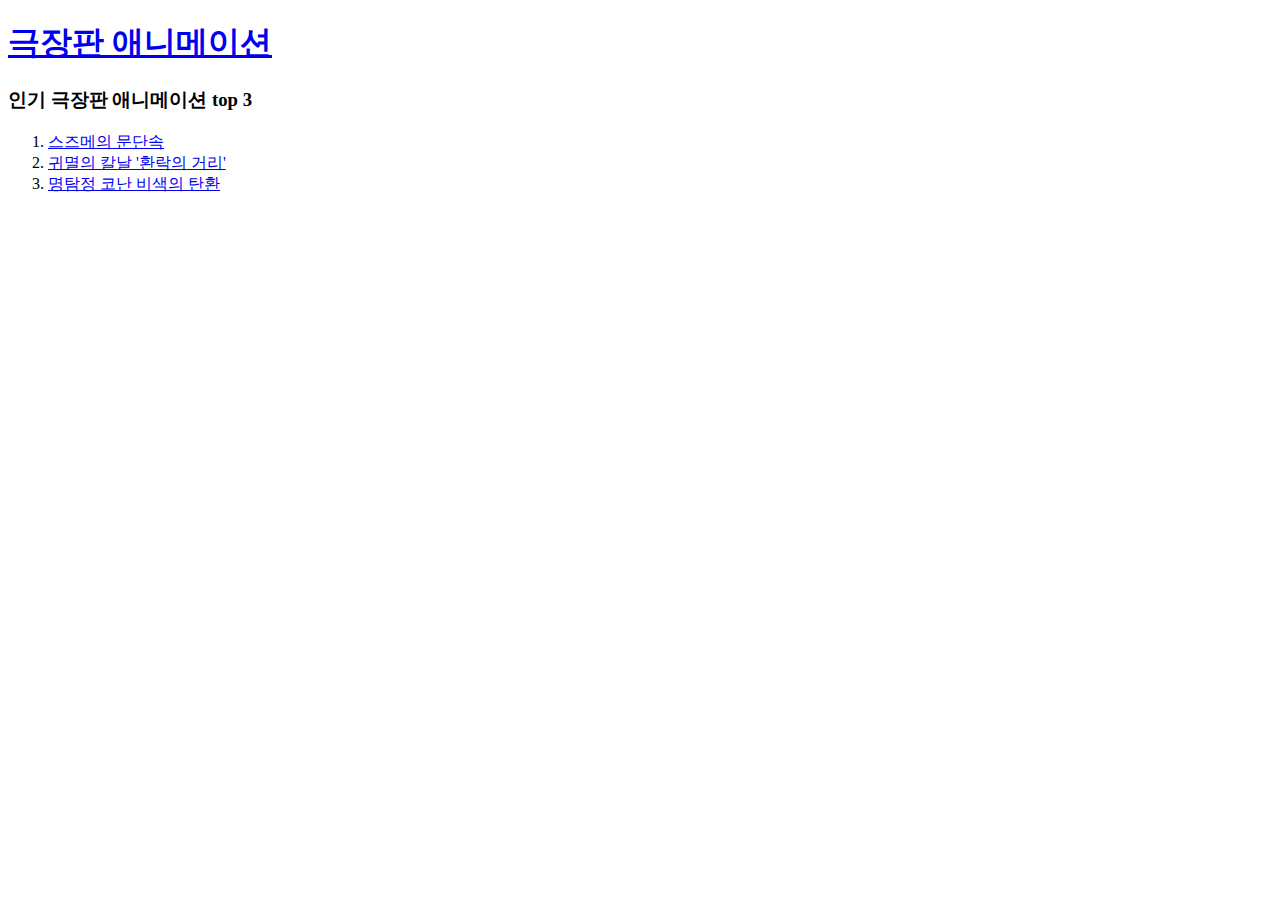
==== index.html @ 13418882 "웹사이트 완성!!!" ====
<!doctype HTML>
<html>
<head>
<title>재밌는 극장판 애니메이션</title>
<meta charset="utf-8">
</head>
<body>
  <h1><a href="index.html">극장판 애니메이션</a></h1>
  <h3>인기 극장판 애니메이션 top 3</h3>
<ol>
<li><a href="1.html">스즈메의 문단속</a></li>
<li><a href="2.html">귀멸의 칼날 '환락의 거리'</a></li>
<li><a href="3.html">명탐정 코난 비색의 탄환</a></li>
</ol>

</body>
</html>
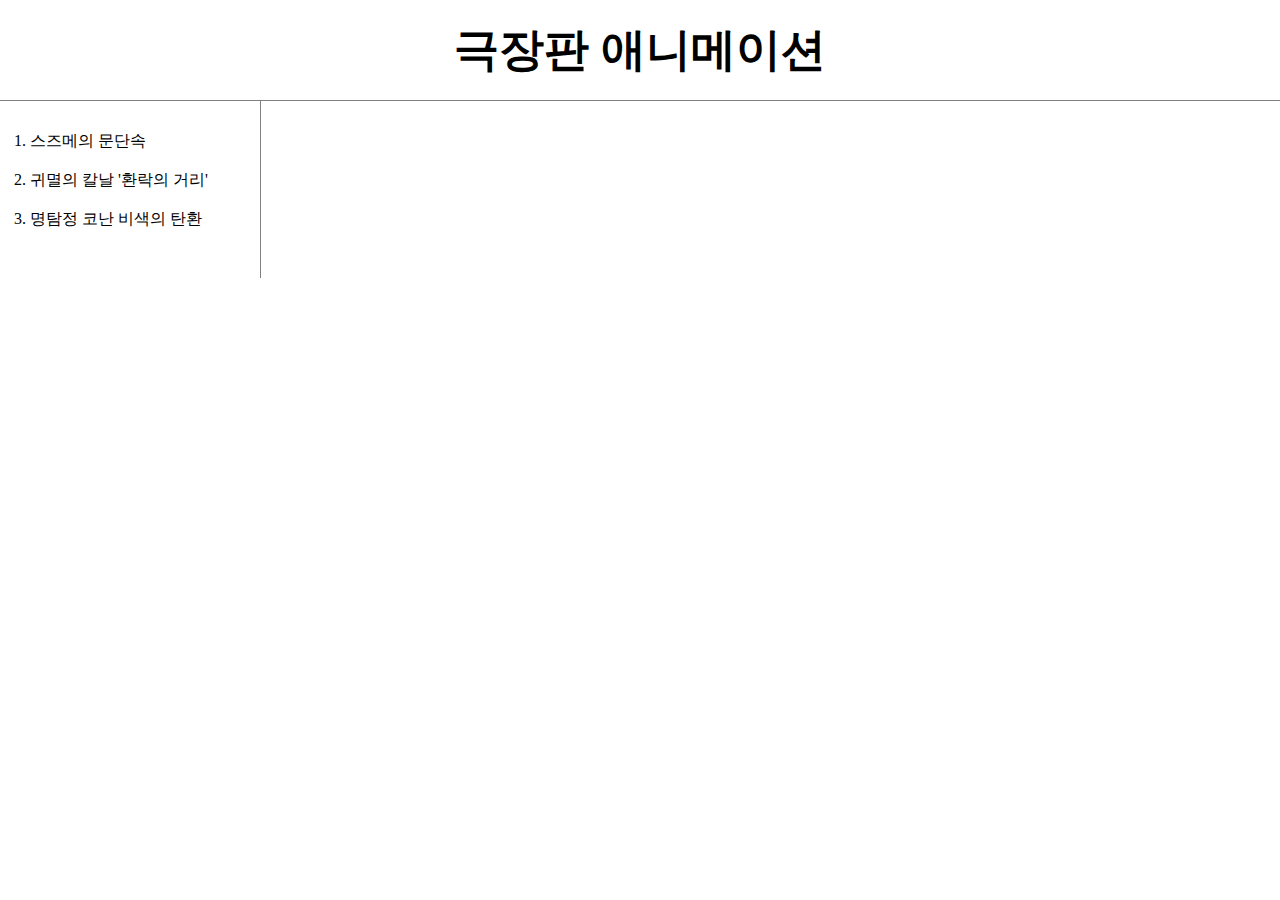
==== commit bc8c4bbc: "css 추가" ====
--- a/index.html
+++ b/index.html
@@ -1,17 +1,37 @@
 <!doctype HTML>
 <html>
 <head>
-<title>재밌는 극장판 애니메이션</title>
-<meta charset="utf-8">
-</head>
+  <title>재밌는 극장판 애니메이션</title>
+  <meta charset="utf-8">
+  <link rel="stylesheet" href="style.css">
+  </head>
 <body>
   <h1><a href="index.html">극장판 애니메이션</a></h1>
-  <h3>인기 극장판 애니메이션 top 3</h3>
-<ol>
-<li><a href="1.html">스즈메의 문단속</a></li>
-<li><a href="2.html">귀멸의 칼날 '환락의 거리'</a></li>
-<li><a href="3.html">명탐정 코난 비색의 탄환</a></li>
-</ol>
-
+<div id="grid">
+  <ol>
+    <li><a href="1.html">스즈메의 문단속</a></li><br>
+    <li><a href="2.html">귀멸의 칼날 '환락의 거리'</a></li><br>
+    <li><a href="3.html">명탐정 코난 비색의 탄환</a></li><br>
+  </ol>
+</div>
+<div id="disqus_thread"></div>
+<script>
+    /**
+    *  RECOMMENDED CONFIGURATION VARIABLES: EDIT AND UNCOMMENT THE SECTION BELOW TO INSERT DYNAMIC VALUES FROM YOUR PLATFORM OR CMS.
+    *  LEARN WHY DEFINING THESE VARIABLES IS IMPORTANT: https://disqus.com/admin/universalcode/#configuration-variables    */
+    /*
+    var disqus_config = function () {
+    this.page.url = PAGE_URL;  // Replace PAGE_URL with your page's canonical URL variable
+    this.page.identifier = PAGE_IDENTIFIER; // Replace PAGE_IDENTIFIER with your page's unique identifier variable
+    };
+    */
+    (function() { // DON'T EDIT BELOW THIS LINE
+    var d = document, s = d.createElement('script');
+    s.src = 'https://movieanime-1.disqus.com/embed.js';
+    s.setAttribute('data-timestamp', +new Date());
+    (d.head || d.body).appendChild(s);
+    })();
+</script>
+<noscript>Please enable JavaScript to view the <a href="https://disqus.com/?ref_noscript">comments powered by Disqus.</a></noscript>
 </body>
 </html>
--- a/style.css
+++ b/style.css
@@ -0,0 +1,27 @@
+a{
+    color: black;
+    text-decoration: none;
+  }
+  h1{
+    font-size: 45px;
+    text-align: center;
+    border-bottom: 1px gray solid;
+    margin: 0px;
+    padding: 20px;
+  }
+  ol{
+    border-right: 1px gray solid;
+    width: 200px;
+    margin: 0px;
+    padding: 30px;
+  }
+  body{
+    margin: 0px;
+  }
+#grid{
+  display: grid;
+  grid-template-columns: 250px 1fr;
+}
+#article{
+  padding-left: 25px;
+}